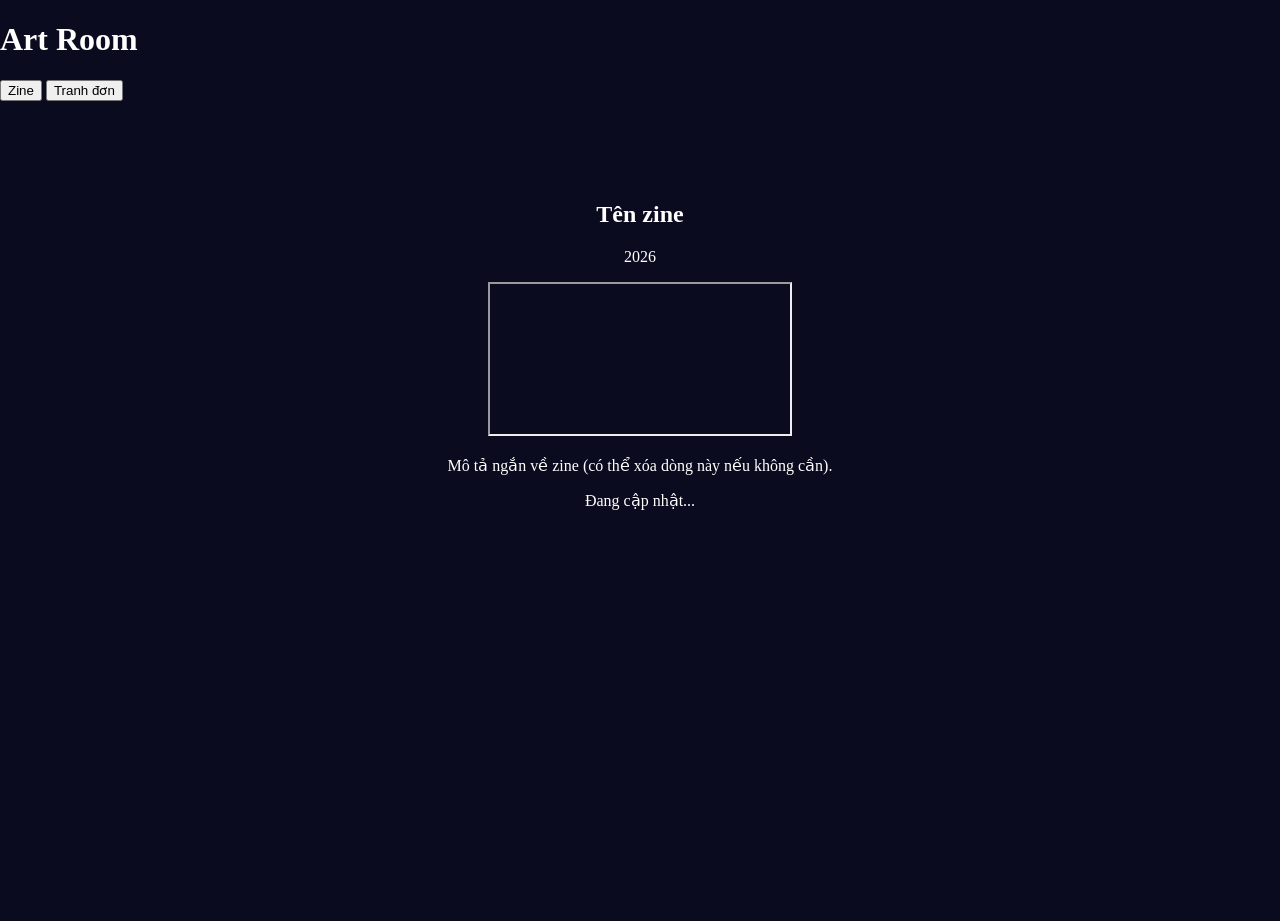
==== index (1).html @ 52dbbd66 "Add files via upload" ====
<!DOCTYPE html>
<html lang="vi">
<head>
  <meta charset="UTF-8">
  <meta name="viewport" content="width=device-width, initial-scale=1">
  <title>Art Room</title>
  <link rel="stylesheet" href="style.css">
</head>
<body>
  <header class="top">
    <h1>Art Room</h1>
    <nav class="tabs">
      <button class="tab active" data-target="zine">Zine</button>
      <button class="tab" data-target="single">Tranh đơn</button>
    </nav>
  </header>

  <main class="room">

    <!-- ========== MỤC ZINE ========== -->
    <section id="zine" class="panel active">

      <!-- Mỗi zine là một khối <article class="zine"> như dưới đây.
           Muốn thêm zine mới: copy nguyên khối này, dán bên dưới, rồi sửa
           tên, năm, mô tả và link trong src="..." -->
      <article class="zine">
        <h2>Tên zine</h2>
        <p class="meta">2026</p>
        <div class="embed">
          <iframe
            src="https://heyzine.com/flip-book/YOUR_ID.html"
            allowfullscreen="allowfullscreen"
            scrolling="no"
            loading="lazy"
            title="Tên zine"></iframe>
        </div>
        <p class="desc">Mô tả ngắn về zine (có thể xóa dòng này nếu không cần).</p>
      </article>

    </section>

    <!-- ========== MỤC TRANH ĐƠN ========== -->
    <section id="single" class="panel">
      <p class="soon">Đang cập nhật...</p>
    </section>

  </main>

  <script src="script.js"></script>
</body>
</html>
---- style.css ----
html {
  min-height: 100%;
}

body {
  margin: 0;
  min-height: 100vh;
  color: #fff;
  font-family: Georgia, "Times New Roman", serif;

  /* Nền starry.gif lặp lại, giữ nguyên kích thước gốc nên không bị vỡ nét */
  background-color: #0b0b1f; /* màu dự phòng trong lúc ảnh đang tải */
  background-image: url("https://blogger.googleusercontent.com/img/b/R29vZ2xl/AVvXsEh-E9DmfpOwN9nO-NP8AjwAWSaL4SuKJoV0eEzj6Xk7xb_pU2n54D0mw4012x6xDxhFMVhf7SmsF3JeJ4Ml5MLiIMFB9HQFzpHpIKz58NxynmZIxsk9OMU78Ixf5PHN7G7Qi2jZj2dPHTyv3XT6yNBCD_2FEHU3ptA-Es7WByEfbQp5XDodlHPszpGm0Dc/s1600/Twinkling-stars.gif");
  background-repeat: repeat;   /* lặp theo cả chiều ngang và dọc */
  background-size: auto;       /* không phóng to/thu nhỏ ảnh */
  background-position: top left;
  image-rendering: pixelated;  /* nếu trình duyệt có scale (zoom), giữ nét pixel sắc */
}

.room {
  max-width: 900px;
  margin: 0 auto;
  padding: 80px 20px;
  text-align: center;
}
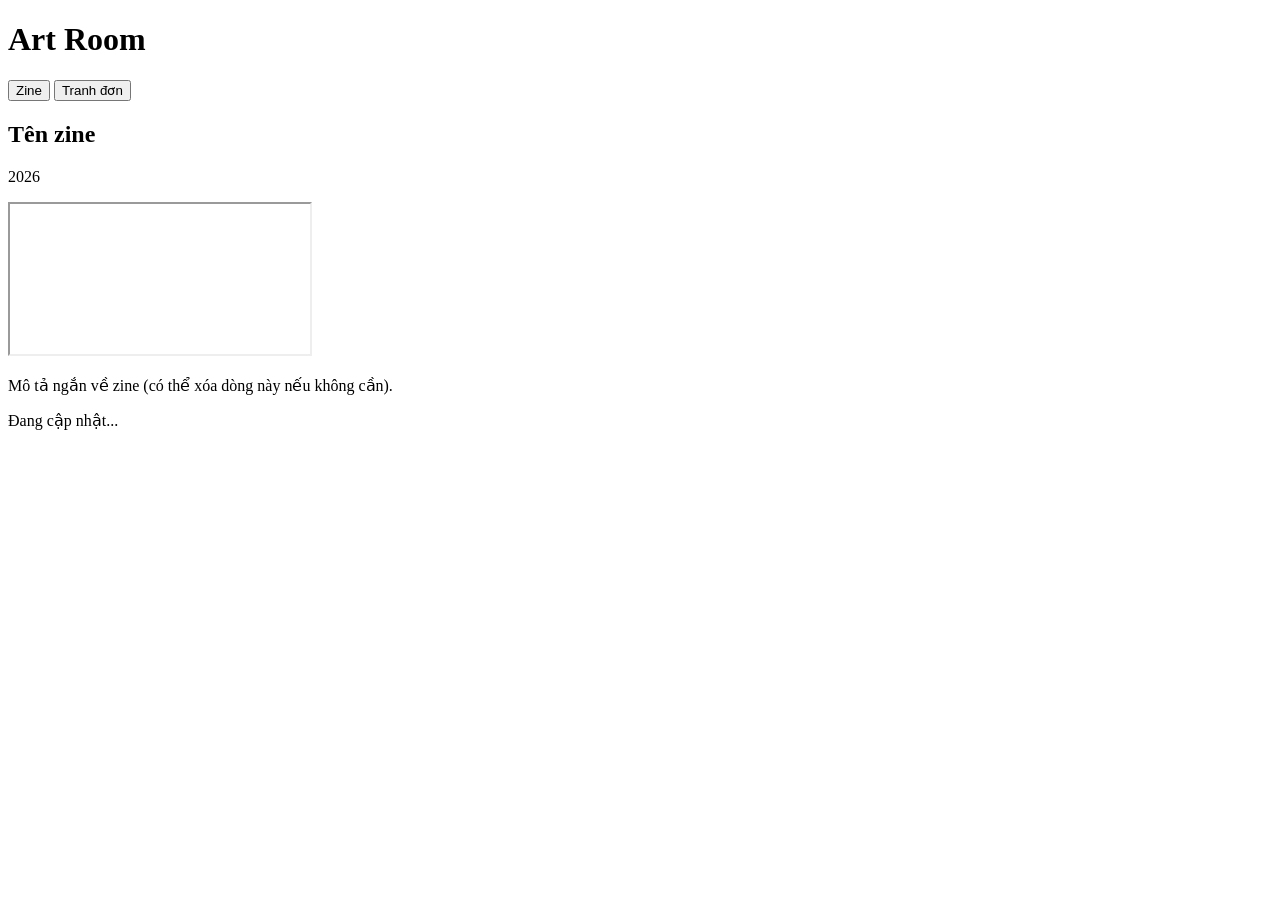
==== commit caa24bd5: "Update index (1).html" ====
--- a/index (1).html
+++ b/index (1).html
@@ -28,7 +28,7 @@
         <p class="meta">2026</p>
         <div class="embed">
           <iframe
-            src="https://heyzine.com/flip-book/YOUR_ID.html"
+            src="https://heyzine.com/flip-book/d1522d9acc.html"
             allowfullscreen="allowfullscreen"
             scrolling="no"
             loading="lazy"
